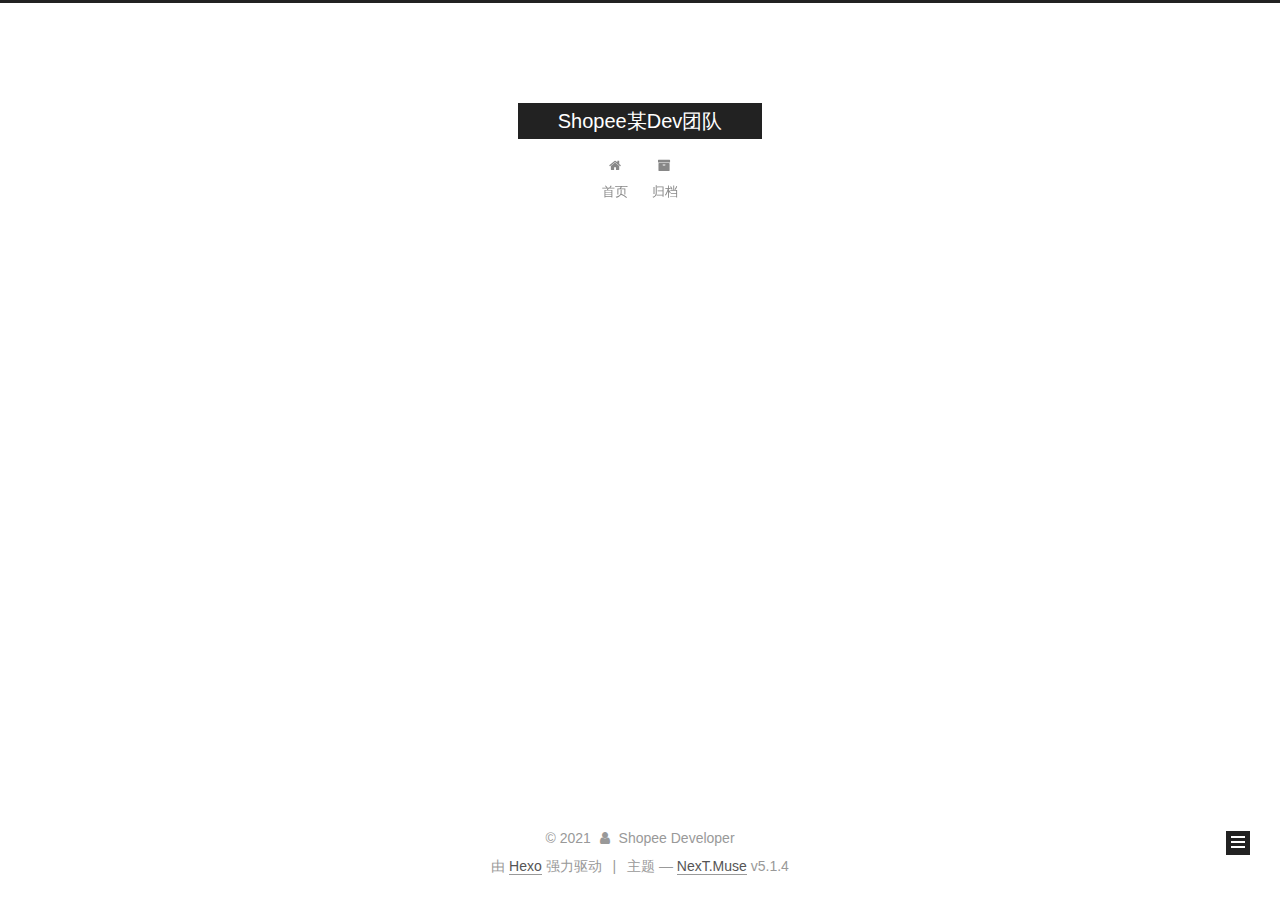
==== archives/index.html @ 21c60d6c "Site updated: 2021-10-01 19:40:52" ====
<!DOCTYPE html>



  


<html class="theme-next muse use-motion" lang="zh-Hans">
<head>
  <meta charset="UTF-8"/>
<meta http-equiv="X-UA-Compatible" content="IE=edge" />
<meta name="viewport" content="width=device-width, initial-scale=1, maximum-scale=1"/>
<meta name="theme-color" content="#222">









<meta http-equiv="Cache-Control" content="no-transform" />
<meta http-equiv="Cache-Control" content="no-siteapp" />
















  
  
  <link href="/lib/fancybox/source/jquery.fancybox.css?v=2.1.5" rel="stylesheet" type="text/css" />







<link href="/lib/font-awesome/css/font-awesome.min.css?v=4.6.2" rel="stylesheet" type="text/css" />

<link href="/css/main.css?v=5.1.4" rel="stylesheet" type="text/css" />


  <link rel="apple-touch-icon" sizes="180x180" href="/images/apple-touch-icon-next.png?v=5.1.4">


  <link rel="icon" type="image/png" sizes="32x32" href="/images/favicon-32x32-next.png?v=5.1.4">


  <link rel="icon" type="image/png" sizes="16x16" href="/images/favicon-16x16-next.png?v=5.1.4">


  <link rel="mask-icon" href="/images/logo.svg?v=5.1.4" color="#222">





  <meta name="keywords" content="Hexo, NexT" />










<meta property="og:type" content="website">
<meta property="og:title" content="Shopee某Dev团队">
<meta property="og:url" content="https://shopeedev.github.io/archives/index.html">
<meta property="og:site_name" content="Shopee某Dev团队">
<meta property="og:locale">
<meta property="article:author" content="Shopee Developer">
<meta name="twitter:card" content="summary">



<script type="text/javascript" id="hexo.configurations">
  var NexT = window.NexT || {};
  var CONFIG = {
    root: '',
    scheme: 'Muse',
    version: '5.1.4',
    sidebar: {"position":"left","display":"post","offset":12,"b2t":false,"scrollpercent":false,"onmobile":false},
    fancybox: true,
    tabs: true,
    motion: {"enable":true,"async":false,"transition":{"post_block":"fadeIn","post_header":"slideDownIn","post_body":"slideDownIn","coll_header":"slideLeftIn","sidebar":"slideUpIn"}},
    duoshuo: {
      userId: '0',
      author: '博主'
    },
    algolia: {
      applicationID: '',
      apiKey: '',
      indexName: '',
      hits: {"per_page":10},
      labels: {"input_placeholder":"Search for Posts","hits_empty":"We didn't find any results for the search: ${query}","hits_stats":"${hits} results found in ${time} ms"}
    }
  };
</script>



  <link rel="canonical" href="https://shopeedev.github.io/archives/"/>





  <title>归档 | Shopee某Dev团队</title>
  








<meta name="generator" content="Hexo 5.4.0"></head>

<body itemscope itemtype="http://schema.org/WebPage" lang="zh-Hans">

  
  
    
  

  <div class="container sidebar-position-left page-archive">
    <div class="headband"></div>

    <header id="header" class="header" itemscope itemtype="http://schema.org/WPHeader">
      <div class="header-inner"><div class="site-brand-wrapper">
  <div class="site-meta ">
    

    <div class="custom-logo-site-title">
      <a href="/"  class="brand" rel="start">
        <span class="logo-line-before"><i></i></span>
        <span class="site-title">Shopee某Dev团队</span>
        <span class="logo-line-after"><i></i></span>
      </a>
    </div>
      
        <p class="site-subtitle"></p>
      
  </div>

  <div class="site-nav-toggle">
    <button>
      <span class="btn-bar"></span>
      <span class="btn-bar"></span>
      <span class="btn-bar"></span>
    </button>
  </div>
</div>

<nav class="site-nav">
  

  
    <ul id="menu" class="menu">
      
        
        <li class="menu-item menu-item-home">
          <a href="/%20" rel="section">
            
              <i class="menu-item-icon fa fa-fw fa-home"></i> <br />
            
            首页
          </a>
        </li>
      
        
        <li class="menu-item menu-item-archives">
          <a href="/archives/%20" rel="section">
            
              <i class="menu-item-icon fa fa-fw fa-archive"></i> <br />
            
            归档
          </a>
        </li>
      

      
    </ul>
  

  
</nav>



 </div>
    </header>

    <main id="main" class="main">
      <div class="main-inner">
        <div class="content-wrap">
          <div id="content" class="content">
            

  
  
  
  <div class="post-block archive">
    <div id="posts" class="posts-collapse">
      <span class="archive-move-on"></span>

      <span class="archive-page-counter">
        
        
        
          
        
        嗯..! 目前共计 1 篇日志。 继续努力。
      </span>

      

        
        
        

        
          
          <div class="collection-title">
            <h1 class="archive-year" id="archive-year-2021">2021</h1>
          </div>
        
        

        

  <article class="post post-type-normal" itemscope itemtype="http://schema.org/Article">
    <header class="post-header">

      <h2 class="post-title">
        
            <a class="post-title-link" href="/2021/10/01/hello-world/" itemprop="url">
              
                <span itemprop="name">Hello World</span>
              
            </a>
        
      </h2>

      <div class="post-meta">
        <time class="post-time" itemprop="dateCreated"
              datetime="2021-10-01T19:23:00+08:00"
              content="2021-10-01" >
          10-01
        </time>
      </div>

    </header>
  </article>



      

    </div>
  </div>
  
  
  

  



          </div>
          


          

        </div>
        
          
  
  <div class="sidebar-toggle">
    <div class="sidebar-toggle-line-wrap">
      <span class="sidebar-toggle-line sidebar-toggle-line-first"></span>
      <span class="sidebar-toggle-line sidebar-toggle-line-middle"></span>
      <span class="sidebar-toggle-line sidebar-toggle-line-last"></span>
    </div>
  </div>

  <aside id="sidebar" class="sidebar">
    
    <div class="sidebar-inner">

      

      

      <section class="site-overview-wrap sidebar-panel sidebar-panel-active">
        <div class="site-overview">
          <div class="site-author motion-element" itemprop="author" itemscope itemtype="http://schema.org/Person">
            
              <p class="site-author-name" itemprop="name"></p>
              <p class="site-description motion-element" itemprop="description"></p>
          </div>

          <nav class="site-state motion-element">

            
              <div class="site-state-item site-state-posts">
              
                <a href="/archives/%20%7C%7C%20archive">
              
                  <span class="site-state-item-count">1</span>
                  <span class="site-state-item-name">日志</span>
                </a>
              </div>
            

            

            

          </nav>

          

          

          
          

          
          

          

        </div>
      </section>

      

      

    </div>
  </aside>


        
      </div>
    </main>

    <footer id="footer" class="footer">
      <div class="footer-inner">
        <div class="copyright">&copy; <span itemprop="copyrightYear">2021</span>
  <span class="with-love">
    <i class="fa fa-user"></i>
  </span>
  <span class="author" itemprop="copyrightHolder">Shopee Developer</span>

  
</div>


  <div class="powered-by">由 <a class="theme-link" target="_blank" href="https://hexo.io">Hexo</a> 强力驱动</div>



  <span class="post-meta-divider">|</span>



  <div class="theme-info">主题 &mdash; <a class="theme-link" target="_blank" href="https://github.com/iissnan/hexo-theme-next">NexT.Muse</a> v5.1.4</div>




        







        
      </div>
    </footer>

    
      <div class="back-to-top">
        <i class="fa fa-arrow-up"></i>
        
      </div>
    

    

  </div>

  

<script type="text/javascript">
  if (Object.prototype.toString.call(window.Promise) !== '[object Function]') {
    window.Promise = null;
  }
</script>









  












  
  
    <script type="text/javascript" src="/lib/jquery/index.js?v=2.1.3"></script>
  

  
  
    <script type="text/javascript" src="/lib/fastclick/lib/fastclick.min.js?v=1.0.6"></script>
  

  
  
    <script type="text/javascript" src="/lib/jquery_lazyload/jquery.lazyload.js?v=1.9.7"></script>
  

  
  
    <script type="text/javascript" src="/lib/velocity/velocity.min.js?v=1.2.1"></script>
  

  
  
    <script type="text/javascript" src="/lib/velocity/velocity.ui.min.js?v=1.2.1"></script>
  

  
  
    <script type="text/javascript" src="/lib/fancybox/source/jquery.fancybox.pack.js?v=2.1.5"></script>
  


  


  <script type="text/javascript" src="/js/src/utils.js?v=5.1.4"></script>

  <script type="text/javascript" src="/js/src/motion.js?v=5.1.4"></script>



  
  

  

  


  <script type="text/javascript" src="/js/src/bootstrap.js?v=5.1.4"></script>



  


  




	





  





  












  





  

  

  

  
  

  

  

  

</body>
</html>
---- css/main.css ----
/* normalize.css v3.0.2 | MIT License | git.io/normalize */
html {
  font-family: sans-serif; /* 1 */
  -ms-text-size-adjust: 100%; /* 2 */
  -webkit-text-size-adjust: 100%; /* 2 */
}
body {
  margin: 0;
}
article,
aside,
details,
figcaption,
figure,
footer,
header,
hgroup,
main,
menu,
nav,
section,
summary {
  display: block;
}
audio,
canvas,
progress,
video {
  display: inline-block; /* 1 */
  vertical-align: baseline; /* 2 */
}
audio:not([controls]) {
  display: none;
  height: 0;
}
[hidden],
template {
  display: none;
}
a {
  background-color: transparent;
}
a:active,
a:hover {
  outline: 0;
}
abbr[title] {
  border-bottom: 1px dotted;
}
b,
strong {
  font-weight: bold;
}
dfn {
  font-style: italic;
}
h1 {
  font-size: 2em;
  margin: 0.67em 0;
}
mark {
  background: #ff0;
  color: #000;
}
small {
  font-size: 80%;
}
sub,
sup {
  font-size: 75%;
  line-height: 0;
  position: relative;
  vertical-align: baseline;
}
sup {
  top: -0.5em;
}
sub {
  bottom: -0.25em;
}
img {
  border: 0;
}
svg:not(:root) {
  overflow: hidden;
}
figure {
  margin: 1em 40px;
}
hr {
  -moz-box-sizing: content-box;
  box-sizing: content-box;
  height: 0;
}
pre {
  overflow: auto;
}
code,
kbd,
pre,
samp {
  font-family: monospace, monospace;
  font-size: 1em;
}
button,
input,
optgroup,
select,
textarea {
  color: inherit; /* 1 */
  font: inherit; /* 2 */
  margin: 0; /* 3 */
}
button {
  overflow: visible;
}
button,
select {
  text-transform: none;
}
button,
html input[type="button"],
input[type="reset"],
input[type="submit"] {
  -webkit-appearance: button; /* 2 */
  cursor: pointer; /* 3 */
}
button[disabled],
html input[disabled] {
  cursor: default;
}
button::-moz-focus-inner,
input::-moz-focus-inner {
  border: 0;
  padding: 0;
}
input {
  line-height: normal;
}
input[type="checkbox"],
input[type="radio"] {
  box-sizing: border-box; /* 1 */
  padding: 0; /* 2 */
}
input[type="number"]::-webkit-inner-spin-button,
input[type="number"]::-webkit-outer-spin-button {
  height: auto;
}
input[type="search"] {
  -webkit-appearance: textfield; /* 1 */
  -moz-box-sizing: content-box;
  -webkit-box-sizing: content-box; /* 2 */
  box-sizing: content-box;
}
input[type="search"]::-webkit-search-cancel-button,
input[type="search"]::-webkit-search-decoration {
  -webkit-appearance: none;
}
fieldset {
  border: 1px solid #c0c0c0;
  margin: 0 2px;
  padding: 0.35em 0.625em 0.75em;
}
legend {
  border: 0; /* 1 */
  padding: 0; /* 2 */
}
textarea {
  overflow: auto;
}
optgroup {
  font-weight: bold;
}
table {
  border-collapse: collapse;
  border-spacing: 0;
}
td,
th {
  padding: 0;
}
::selection {
  background: #262a30;
  color: #fff;
}
body {
  position: relative;
  font-family: 'Lato', "PingFang SC", "Microsoft YaHei", sans-serif;
  font-size: 14px;
  line-height: 2;
  color: #555;
  background: #fff;
}
@media (max-width: 767px) {
  body {
    padding-right: 0 !important;
  }
}
@media (min-width: 768px) and (max-width: 991px) {
  body {
    padding-right: 0 !important;
  }
}
@media (min-width: 1600px) {
  body {
    font-size: 16px;
  }
}
h1,
h2,
h3,
h4,
h5,
h6 {
  margin: 0;
  padding: 0;
  font-weight: bold;
  line-height: 1.5;
  font-family: 'Lato', "PingFang SC", "Microsoft YaHei", sans-serif;
}
h2,
h3,
h4,
h5,
h6 {
  margin: 20px 0 15px;
}
h1 {
  font-size: 22px;
}
@media (max-width: 767px) {
  h1 {
    font-size: 18px;
  }
}
h2 {
  font-size: 20px;
}
@media (max-width: 767px) {
  h2 {
    font-size: 16px;
  }
}
h3 {
  font-size: 18px;
}
@media (max-width: 767px) {
  h3 {
    font-size: 14px;
  }
}
h4 {
  font-size: 16px;
}
@media (max-width: 767px) {
  h4 {
    font-size: 12px;
  }
}
h5 {
  font-size: 14px;
}
@media (max-width: 767px) {
  h5 {
    font-size: 10px;
  }
}
h6 {
  font-size: 12px;
}
@media (max-width: 767px) {
  h6 {
    font-size: 8px;
  }
}
p {
  margin: 0 0 20px 0;
}
a {
  color: #555;
  text-decoration: none;
  outline: none;
  border-bottom: 1px solid #999;
  word-wrap: break-word;
}
a:hover {
  color: #222;
  border-bottom-color: #222;
}
blockquote {
  margin: 0;
  padding: 0;
}
img {
  display: block;
  margin: auto;
  max-width: 100%;
  height: auto;
}
hr {
  margin: 40px 0;
  height: 3px;
  border: none;
  background-color: #ddd;
  background-image: repeating-linear-gradient(-45deg, #fff, #fff 4px, transparent 4px, transparent 8px);
}
blockquote {
  padding: 0 15px;
  color: #666;
  border-left: 4px solid #ddd;
}
blockquote cite::before {
  content: "-";
  padding: 0 5px;
}
dt {
  font-weight: 700;
}
dd {
  margin: 0;
  padding: 0;
}
kbd {
  border: 1px solid #ccc;
  border-radius: 0.2em;
  box-shadow: 0.1em 0.1em 0.2em rgba(0,0,0,0.1);
  background-color: #f9f9f9;
  font-family: inherit;
  background-image: -webkit-linear-gradient(top, #eee, #fff, #eee);
  padding: 0.1em 0.3em;
  white-space: nowrap;
}
.text-left {
  text-align: left;
}
.text-center {
  text-align: center;
}
.text-right {
  text-align: right;
}
.text-justify {
  text-align: justify;
}
.text-nowrap {
  white-space: nowrap;
}
.text-lowercase {
  text-transform: lowercase;
}
.text-uppercase {
  text-transform: uppercase;
}
.text-capitalize {
  text-transform: capitalize;
}
.center-block {
  display: block;
  margin-left: auto;
  margin-right: auto;
}
.clearfix:before,
.clearfix:after {
  content: " ";
  display: table;
}
.clearfix:after {
  clear: both;
}
.pullquote {
  width: 45%;
}
.pullquote.left {
  float: left;
  margin-left: 5px;
  margin-right: 10px;
}
.pullquote.right {
  float: right;
  margin-left: 10px;
  margin-right: 5px;
}
.affix.affix.affix {
  position: fixed;
}
.translation {
  margin-top: -20px;
  font-size: 14px;
  color: #999;
}
.scrollbar-measure {
  width: 100px;
  height: 100px;
  overflow: scroll;
  position: absolute;
  top: -9999px;
}
.use-motion .motion-element {
  opacity: 0;
}
table {
  margin: 20px 0;
  width: 100%;
  border-collapse: collapse;
  border-spacing: 0;
  border: 1px solid #ddd;
  font-size: 14px;
  table-layout: fixed;
  word-wrap: break-all;
}
table>tbody>tr:nth-of-type(odd) {
  background-color: #f9f9f9;
}
table>tbody>tr:hover {
  background-color: #f5f5f5;
}
caption,
th,
td {
  padding: 8px;
  text-align: left;
  vertical-align: middle;
  font-weight: normal;
}
th,
td {
  border-bottom: 3px solid #ddd;
  border-right: 1px solid #eee;
}
th {
  padding-bottom: 10px;
  font-weight: 700;
}
td {
  border-bottom-width: 1px;
}
html,
body {
  height: 100%;
}
.container {
  position: relative;
  min-height: 100%;
}
.header-inner {
  margin: 0 auto;
  padding: 100px 0 70px;
  width: 700px;
}
@media (min-width: 1600px) {
  .container .header-inner {
    width: 900px;
  }
}
.main {
  padding-bottom: 150px;
}
.main-inner {
  margin: 0 auto;
  width: 700px;
}
@media (min-width: 1600px) {
  .container .main-inner {
    width: 900px;
  }
}
.footer {
  position: absolute;
  left: 0;
  bottom: 0;
  width: 100%;
  min-height: 50px;
}
.footer-inner {
  box-sizing: border-box;
  margin: 20px auto;
  width: 700px;
}
@media (min-width: 1600px) {
  .container .footer-inner {
    width: 900px;
  }
}
pre,
.highlight {
  overflow: auto;
  margin: 20px 0;
  padding: 0;
  font-size: 13px;
  color: #4d4d4c;
  background: #f7f7f7;
  line-height: 1.6;
}
pre,
code {
  font-family: consolas, Menlo, "PingFang SC", "Microsoft YaHei", monospace;
}
code {
  padding: 2px 4px;
  word-wrap: break-word;
  color: #555;
  background: #eee;
  border-radius: 3px;
  font-size: 13px;
}
pre {
  padding: 10px;
}
pre code {
  padding: 0;
  color: #4d4d4c;
  background: none;
  text-shadow: none;
}
.highlight {
  border-radius: 1px;
}
.highlight pre {
  border: none;
  margin: 0;
  padding: 10px 0;
}
.highlight table {
  margin: 0;
  width: auto;
  border: none;
}
.highlight td {
  border: none;
  padding: 0;
}
.highlight figcaption {
  font-size: 1em;
  color: #4d4d4c;
  line-height: 1em;
  margin-bottom: 1em;
}
.highlight figcaption:before,
.highlight figcaption:after {
  content: " ";
  display: table;
}
.highlight figcaption:after {
  clear: both;
}
.highlight figcaption a {
  float: right;
  color: #4d4d4c;
}
.highlight figcaption a:hover {
  border-bottom-color: #4d4d4c;
}
.highlight .gutter pre {
  padding-left: 10px;
  padding-right: 10px;
  color: #869194;
  text-align: right;
  background-color: #eff2f3;
}
.highlight .code pre {
  width: 100%;
  padding-left: 10px;
  padding-right: 10px;
  background-color: #f7f7f7;
}
.highlight .line {
  height: 20px;
}
.gutter {
  -webkit-user-select: none;
  -moz-user-select: none;
  -ms-user-select: none;
  user-select: none;
}
.gist table {
  width: auto;
}
.gist table td {
  border: none;
}
pre .deletion {
  background: #fdd;
}
pre .addition {
  background: #dfd;
}
pre .meta {
  color: #8959a8;
}
pre .comment {
  color: #8e908c;
}
pre .variable,
pre .attribute,
pre .tag,
pre .regexp,
pre .ruby .constant,
pre .xml .tag .title,
pre .xml .pi,
pre .xml .doctype,
pre .html .doctype,
pre .css .id,
pre .css .class,
pre .css .pseudo {
  color: #c82829;
}
pre .number,
pre .preprocessor,
pre .built_in,
pre .literal,
pre .params,
pre .constant,
pre .command {
  color: #f5871f;
}
pre .ruby .class .title,
pre .css .rules .attribute,
pre .string,
pre .value,
pre .inheritance,
pre .header,
pre .ruby .symbol,
pre .xml .cdata,
pre .special,
pre .number,
pre .formula {
  color: #718c00;
}
pre .title,
pre .css .hexcolor {
  color: #3e999f;
}
pre .function,
pre .python .decorator,
pre .python .title,
pre .ruby .function .title,
pre .ruby .title .keyword,
pre .perl .sub,
pre .javascript .title,
pre .coffeescript .title {
  color: #4271ae;
}
pre .keyword,
pre .javascript .function {
  color: #8959a8;
}
.full-image.full-image.full-image.full-image {
  border: none;
  max-width: 100%;
  width: auto;
  margin: 20px auto 25px;
}
@media (min-width: 992px) {
  .full-image.full-image.full-image.full-image {
    max-width: none;
    width: 110%;
    margin: 25px -5%;
  }
}
.blockquote-center,
.page-home .post-type-quote blockquote,
.page-post-detail .post-type-quote blockquote {
  position: relative;
  margin: 40px 0;
  padding: 0;
  border-left: none;
  text-align: center;
}
.blockquote-center::before,
.page-home .post-type-quote blockquote::before,
.page-post-detail .post-type-quote blockquote::before,
.blockquote-center::after,
.page-home .post-type-quote blockquote::after,
.page-post-detail .post-type-quote blockquote::after {
  position: absolute;
  content: ' ';
  display: block;
  width: 100%;
  height: 24px;
  opacity: 0.2;
  background-repeat: no-repeat;
  background-position: 0 -6px;
  background-size: 22px 22px;
}
.blockquote-center::before,
.page-home .post-type-quote blockquote::before,
.page-post-detail .post-type-quote blockquote::before {
  top: -20px;
  background-image: url("../images/quote-l.svg");
  border-top: 1px solid #ccc;
}
.blockquote-center::after,
.page-home .post-type-quote blockquote::after,
.page-post-detail .post-type-quote blockquote::after {
  bottom: -20px;
  background-image: url("../images/quote-r.svg");
  border-bottom: 1px solid #ccc;
  background-position: 100% 8px;
}
.blockquote-center p,
.page-home .post-type-quote blockquote p,
.page-post-detail .post-type-quote blockquote p,
.blockquote-center div,
.page-home .post-type-quote blockquote div,
.page-post-detail .post-type-quote blockquote div {
  text-align: center;
}
.post .post-body .group-picture img {
  box-sizing: border-box;
  padding: 0 3px;
  border: none;
}
.post .group-picture-row {
  overflow: hidden;
  margin-top: 6px;
}
.post .group-picture-row:first-child {
  margin-top: 0;
}
.post .group-picture-column {
  float: left;
}
.page-post-detail .post-body .group-picture-column {
  float: none;
  margin-top: 10px;
  width: auto !important;
}
.page-post-detail .post-body .group-picture-column img {
  margin: 0 auto;
}
.page-archive .group-picture-container {
  overflow: hidden;
}
.page-archive .group-picture-row {
  float: left;
}
.page-archive .group-picture-row:first-child {
  margin-top: 6px;
}
.page-archive .group-picture-column {
  max-width: 150px;
  max-height: 150px;
}
.post-body .note {
  position: relative;
  padding: 15px;
  margin-bottom: 20px;
  border: 1px solid #eee;
  border-left-width: 5px;
  border-radius: 3px;
}
.post-body .note h2,
.post-body .note h3,
.post-body .note h4,
.post-body .note h5,
.post-body .note h6 {
  margin-top: 0;
  margin-bottom: 0;
  border-bottom: initial;
  padding-top: 0 !important;
}
.post-body .note p:first-child,
.post-body .note ul:first-child,
.post-body .note ol:first-child,
.post-body .note table:first-child,
.post-body .note pre:first-child,
.post-body .note blockquote:first-child {
  margin-top: 0;
}
.post-body .note p:last-child,
.post-body .note ul:last-child,
.post-body .note ol:last-child,
.post-body .note table:last-child,
.post-body .note pre:last-child,
.post-body .note blockquote:last-child {
  margin-bottom: 0;
}
.post-body .note.default {
  border-left-color: #777;
}
.post-body .note.default h2,
.post-body .note.default h3,
.post-body .note.default h4,
.post-body .note.default h5,
.post-body .note.default h6 {
  color: #777;
}
.post-body .note.primary {
  border-left-color: #6f42c1;
}
.post-body .note.primary h2,
.post-body .note.primary h3,
.post-body .note.primary h4,
.post-body .note.primary h5,
.post-body .note.primary h6 {
  color: #6f42c1;
}
.post-body .note.info {
  border-left-color: #428bca;
}
.post-body .note.info h2,
.post-body .note.info h3,
.post-body .note.info h4,
.post-body .note.info h5,
.post-body .note.info h6 {
  color: #428bca;
}
.post-body .note.success {
  border-left-color: #5cb85c;
}
.post-body .note.success h2,
.post-body .note.success h3,
.post-body .note.success h4,
.post-body .note.success h5,
.post-body .note.success h6 {
  color: #5cb85c;
}
.post-body .note.warning {
  border-left-color: #f0ad4e;
}
.post-body .note.warning h2,
.post-body .note.warning h3,
.post-body .note.warning h4,
.post-body .note.warning h5,
.post-body .note.warning h6 {
  color: #f0ad4e;
}
.post-body .note.danger {
  border-left-color: #d9534f;
}
.post-body .note.danger h2,
.post-body .note.danger h3,
.post-body .note.danger h4,
.post-body .note.danger h5,
.post-body .note.danger h6 {
  color: #d9534f;
}
.post-body .label {
  display: inline;
  padding: 0 2px;
  white-space: nowrap;
}
.post-body .label.default {
  background-color: #f0f0f0;
}
.post-body .label.primary {
  background-color: #efe6f7;
}
.post-body .label.info {
  background-color: #e5f2f8;
}
.post-body .label.success {
  background-color: #e7f4e9;
}
.post-body .label.warning {
  background-color: #fcf6e1;
}
.post-body .label.danger {
  background-color: #fae8eb;
}
.post-body .tabs {
  position: relative;
  display: block;
  margin-bottom: 20px;
  padding-top: 10px;
}
.post-body .tabs ul.nav-tabs {
  margin: 0;
  padding: 0;
  display: flex;
  margin-bottom: -1px;
}
@media (max-width: 413px) {
  .post-body .tabs ul.nav-tabs {
    display: block;
    margin-bottom: 5px;
  }
}
.post-body .tabs ul.nav-tabs li.tab {
  list-style-type: none !important;
  margin: 0 0.25em 0 0;
  border-top: 3px solid transparent;
  border-left: 1px solid transparent;
  border-right: 1px solid transparent;
}
@media (max-width: 413px) {
  .post-body .tabs ul.nav-tabs li.tab {
    margin: initial;
    border-top: 1px solid transparent;
    border-left: 3px solid transparent;
    border-right: 1px solid transparent;
    border-bottom: 1px solid transparent;
  }
}
.post-body .tabs ul.nav-tabs li.tab a {
  outline: 0;
  border-bottom: initial;
  display: block;
  line-height: 1.8em;
  padding: 0.25em 0.75em;
  transition-duration: 0.2s;
  transition-timing-function: ease-out;
  transition-delay: 0s;
}
.post-body .tabs ul.nav-tabs li.tab a i {
  width: 1.285714285714286em;
}
.post-body .tabs ul.nav-tabs li.tab.active {
  border-top: 3px solid #fc6423;
  border-left: 1px solid #ddd;
  border-right: 1px solid #ddd;
  background-color: #fff;
}
@media (max-width: 413px) {
  .post-body .tabs ul.nav-tabs li.tab.active {
    border-top: 1px solid #ddd;
    border-left: 3px solid #fc6423;
    border-right: 1px solid #ddd;
    border-bottom: 1px solid #ddd;
  }
}
.post-body .tabs ul.nav-tabs li.tab.active a {
  cursor: default;
  color: #555;
}
.post-body .tabs .tab-content {
  background-color: #fff;
}
.post-body .tabs .tab-content .tab-pane {
  border: 1px solid #ddd;
  padding: 20px 20px 0 20px;
}
.post-body .tabs .tab-content .tab-pane:not(.active) {
  display: none !important;
}
.post-body .tabs .tab-content .tab-pane.active {
  display: block !important;
}
.btn {
  display: inline-block;
  padding: 0 20px;
  font-size: 14px;
  color: #fff;
  background: #222;
  border: 2px solid #222;
  text-decoration: none;
  border-radius: 0;
  transition-property: background-color;
  transition-duration: 0.2s;
  transition-timing-function: ease-in-out;
  transition-delay: 0s;
  line-height: 2;
}
.btn:hover {
  border-color: #222;
  color: #222;
  background: #fff;
}
.btn +.btn {
  margin: 0 0 8px 8px;
}
.btn .fa-fw {
  width: 1.285714285714286em;
  text-align: left;
}
.btn-bar {
  display: block;
  width: 22px;
  height: 2px;
  background: #555;
  border-radius: 1px;
}
.btn-bar+.btn-bar {
  margin-top: 4px;
}
.pagination {
  margin: 120px 0 40px;
  text-align: center;
  border-top: 1px solid #eee;
}
.page-number-basic,
.pagination .prev,
.pagination .next,
.pagination .page-number,
.pagination .space {
  display: inline-block;
  position: relative;
  top: -1px;
  margin: 0 10px;
  padding: 0 11px;
}
@media (max-width: 767px) {
  .page-number-basic,
  .pagination .prev,
  .pagination .next,
  .pagination .page-number,
  .pagination .space {
    margin: 0 5px;
  }
}
.pagination .prev,
.pagination .next,
.pagination .page-number {
  border-bottom: 0;
  border-top: 1px solid #eee;
  transition-property: border-color;
  transition-duration: 0.2s;
  transition-timing-function: ease-in-out;
  transition-delay: 0s;
}
.pagination .prev:hover,
.pagination .next:hover,
.pagination .page-number:hover {
  border-top-color: #222;
}
.pagination .space {
  padding: 0;
  margin: 0;
}
.pagination .prev {
  margin-left: 0;
}
.pagination .next {
  margin-right: 0;
}
.pagination .page-number.current {
  color: #fff;
  background: #ccc;
  border-top-color: #ccc;
}
@media (max-width: 767px) {
  .pagination {
    border-top: none;
  }
  .pagination .prev,
  .pagination .next,
  .pagination .page-number {
    margin-bottom: 10px;
    border-top: 0;
    border-bottom: 1px solid #eee;
    padding: 0 10px;
  }
  .pagination .prev:hover,
  .pagination .next:hover,
  .pagination .page-number:hover {
    border-bottom-color: #222;
  }
}
.comments {
  margin: 60px 20px 0;
}
.tag-cloud {
  text-align: center;
}
.tag-cloud a {
  display: inline-block;
  margin: 10px;
}
.back-to-top {
  box-sizing: border-box;
  position: fixed;
  bottom: -100px;
  right: 30px;
  z-index: 1050;
  padding: 0 6px;
  width: 24px;
  background: #222;
  font-size: 12px;
  opacity: 1;
  color: #fff;
  cursor: pointer;
  text-align: center;
  -webkit-transform: translateZ(0);
  transition-property: bottom;
  transition-duration: 0.2s;
  transition-timing-function: ease-in-out;
  transition-delay: 0s;
}
@media (min-width: 768px) and (max-width: 991px) {
  .back-to-top {
    display: none !important;
  }
}
@media (max-width: 767px) {
  .back-to-top {
    display: none !important;
  }
}
.back-to-top.back-to-top-on {
  bottom: 19px;
}
.header {
  background: transparent;
}
.header-inner {
  position: relative;
}
.headband {
  height: 3px;
  background: #222;
}
.site-meta {
  margin: 0;
  text-align: center;
}
@media (max-width: 767px) {
  .site-meta {
    text-align: center;
  }
}
.brand {
  position: relative;
  display: inline-block;
  padding: 0 40px;
  color: #fff;
  background: #222;
  border-bottom: none;
}
.brand:hover {
  color: #fff;
}
.logo {
  display: inline-block;
  margin-right: 5px;
  line-height: 36px;
  vertical-align: top;
}
.site-title {
  display: inline-block;
  vertical-align: top;
  line-height: 36px;
  font-size: 20px;
  font-weight: normal;
  font-family: 'Lato', "PingFang SC", "Microsoft YaHei", sans-serif;
}
.site-subtitle {
  margin-top: 10px;
  font-size: 13px;
  color: #999;
}
.use-motion .brand {
  opacity: 0;
}
.use-motion .logo,
.use-motion .site-title,
.use-motion .site-subtitle {
  opacity: 0;
  position: relative;
  top: -10px;
}
.site-nav-toggle {
  display: none;
  position: absolute;
  top: 10px;
  left: 10px;
}
@media (max-width: 767px) {
  .site-nav-toggle {
    display: block;
  }
}
.site-nav-toggle button {
  margin-top: 2px;
  padding: 9px 10px;
  background: transparent;
  border: none;
}
@media (max-width: 767px) {
  .site-nav {
    display: none;
    margin: 0 -10px;
    padding: 0 10px;
    clear: both;
    border-top: 1px solid #ddd;
  }
}
@media (min-width: 768px) and (max-width: 991px) {
  .site-nav {
    display: block !important;
  }
}
@media (min-width: 992px) {
  .site-nav {
    display: block !important;
  }
}
.menu {
  margin-top: 20px;
  padding-left: 0;
  text-align: center;
}
.menu .menu-item {
  display: inline-block;
  margin: 0 10px;
  list-style: none;
}
@media screen and (max-width: 767px) {
  .menu .menu-item {
    margin-top: 10px;
  }
}
.menu .menu-item a {
  display: block;
  font-size: 13px;
  line-height: inherit;
  border-bottom: 1px solid transparent;
  transition-property: border-color;
  transition-duration: 0.2s;
  transition-timing-function: ease-in-out;
  transition-delay: 0s;
}
.menu .menu-item a:hover {
  border-bottom-color: #222;
}
.menu .menu-item .fa {
  margin-right: 5px;
}
.use-motion .menu-item {
  opacity: 0;
}
.post-body {
  font-family: 'Lato', "PingFang SC", "Microsoft YaHei", sans-serif;
}
@media (max-width: 767px) {
  .post-body {
    word-break: break-word;
  }
}
.post-body .fancybox img {
  display: block !important;
  margin: 0 auto;
  cursor: pointer;
  cursor: zoom-in;
  cursor: -webkit-zoom-in;
}
.post-body .image-caption,
.post-body .figure .caption {
  margin: -20px auto 15px;
  text-align: center;
  font-size: 14px;
  color: #999;
  font-weight: bold;
  line-height: 1;
}
.post-sticky-flag {
  display: inline-block;
  font-size: 16px;
  -ms-transform: rotate(30deg);
  -webkit-transform: rotate(30deg);
  -moz-transform: rotate(30deg);
  -ms-transform: rotate(30deg);
  -o-transform: rotate(30deg);
  transform: rotate(30deg);
}
.use-motion .post-block,
.use-motion .pagination,
.use-motion .comments {
  opacity: 0;
}
.use-motion .post-header {
  opacity: 0;
}
.use-motion .post-body {
  opacity: 0;
}
.use-motion .collection-title {
  opacity: 0;
}
.posts-expand {
  padding-top: 40px;
}
@media (max-width: 767px) {
  .posts-expand {
    margin: 0 20px;
  }
  .post-body pre .gutter pre {
    padding-right: 10px;
  }
  .post-body .highlight {
    margin-left: 0px;
    margin-right: 0px;
    padding: 0;
  }
  .post-body .highlight .gutter pre {
    padding-right: 10px;
  }
}
@media (min-width: 992px) {
  .posts-expand .post-body {
    text-align: justify;
  }
}
.posts-expand .post-body h2,
.posts-expand .post-body h3,
.posts-expand .post-body h4,
.posts-expand .post-body h5,
.posts-expand .post-body h6 {
  padding-top: 10px;
}
.posts-expand .post-body h2 .header-anchor,
.posts-expand .post-body h3 .header-anchor,
.posts-expand .post-body h4 .header-anchor,
.posts-expand .post-body h5 .header-anchor,
.posts-expand .post-body h6 .header-anchor {
  float: right;
  margin-left: 10px;
  color: #ccc;
  border-bottom-style: none;
  visibility: hidden;
}
.posts-expand .post-body h2 .header-anchor:hover,
.posts-expand .post-body h3 .header-anchor:hover,
.posts-expand .post-body h4 .header-anchor:hover,
.posts-expand .post-body h5 .header-anchor:hover,
.posts-expand .post-body h6 .header-anchor:hover {
  color: inherit;
}
.posts-expand .post-body h2:hover .header-anchor,
.posts-expand .post-body h3:hover .header-anchor,
.posts-expand .post-body h4:hover .header-anchor,
.posts-expand .post-body h5:hover .header-anchor,
.posts-expand .post-body h6:hover .header-anchor {
  visibility: visible;
}
.posts-expand .post-body ul li {
  list-style: circle;
}
.posts-expand .post-body img {
  box-sizing: border-box;
  margin: auto;
  padding: 3px;
  border: 1px solid #ddd;
}
.posts-expand .post-body .fancybox img {
  margin: 0 auto 25px;
}
@media (max-width: 767px) {
  .posts-collapse {
    margin: 0 20px;
  }
  .posts-collapse .post-title,
  .posts-collapse .post-meta {
    display: block;
    width: auto;
    text-align: left;
  }
}
.posts-collapse {
  position: relative;
  z-index: 1010;
  margin-left: 55px;
}
.posts-collapse::after {
  content: " ";
  position: absolute;
  top: 20px;
  left: 0;
  margin-left: -2px;
  width: 4px;
  height: 100%;
  background: #f5f5f5;
  z-index: -1;
}
@media (max-width: 767px) {
  .posts-collapse {
    margin: 0 20px;
  }
}
.posts-collapse .collection-title {
  position: relative;
  margin: 60px 0;
}
.posts-collapse .collection-title h1,
.posts-collapse .collection-title h2 {
  margin-left: 20px;
}
.posts-collapse .collection-title small {
  color: #bbb;
  margin-left: 5px;
}
.posts-collapse .collection-title::before {
  content: " ";
  position: absolute;
  left: 0;
  top: 50%;
  margin-left: -4px;
  margin-top: -4px;
  width: 8px;
  height: 8px;
  background: #bbb;
  border-radius: 50%;
}
.posts-collapse .post {
  margin: 30px 0;
}
.posts-collapse .post-header {
  position: relative;
  transition-duration: 0.2s;
  transition-timing-function: ease-in-out;
  transition-delay: 0s;
  transition-property: border;
  border-bottom: 1px dashed #ccc;
}
.posts-collapse .post-header::before {
  content: " ";
  position: absolute;
  left: 0;
  top: 12px;
  width: 6px;
  height: 6px;
  margin-left: -4px;
  background: #bbb;
  border-radius: 50%;
  border: 1px solid #fff;
  transition-duration: 0.2s;
  transition-timing-function: ease-in-out;
  transition-delay: 0s;
  transition-property: background;
}
.posts-collapse .post-header:hover {
  border-bottom-color: #666;
}
.posts-collapse .post-header:hover::before {
  background: #222;
}
.posts-collapse .post-meta {
  position: absolute;
  font-size: 12px;
  left: 20px;
  top: 5px;
}
.posts-collapse .post-comments-count {
  display: none;
}
.posts-collapse .post-title {
  margin-left: 60px;
  font-size: 16px;
  font-weight: normal;
  line-height: inherit;
}
.posts-collapse .post-title::after {
  margin-left: 3px;
  opacity: 0.6;
}
.posts-collapse .post-title a {
  color: #666;
  border-bottom: none;
}
.page-home .post-type-quote .post-header,
.page-post-detail .post-type-quote .post-header,
.page-home .post-type-quote .post-tags,
.page-post-detail .post-type-quote .post-tags {
  display: none;
}
.posts-expand .post-title {
  text-align: center;
  word-break: break-word;
  font-weight: 400;
}
.posts-expand .post-title-link {
  display: inline-block;
  position: relative;
  color: #555;
  border-bottom: none;
  line-height: 1.2;
  vertical-align: top;
}
.posts-expand .post-title-link::before {
  content: "";
  position: absolute;
  width: 100%;
  height: 2px;
  bottom: 0;
  left: 0;
  background-color: #000;
  visibility: hidden;
  -webkit-transform: scaleX(0);
  -moz-transform: scaleX(0);
  -ms-transform: scaleX(0);
  -o-transform: scaleX(0);
  transform: scaleX(0);
  transition-duration: 0.2s;
  transition-timing-function: ease-in-out;
  transition-delay: 0s;
}
.posts-expand .post-title-link:hover::before {
  visibility: visible;
  -webkit-transform: scaleX(1);
  -moz-transform: scaleX(1);
  -ms-transform: scaleX(1);
  -o-transform: scaleX(1);
  transform: scaleX(1);
}
.posts-expand .post-title-link .fa {
  font-size: 16px;
}
.posts-expand .post-meta {
  margin: 3px 0 60px 0;
  color: #999;
  font-family: 'Lato', "PingFang SC", "Microsoft YaHei", sans-serif;
  font-size: 12px;
  text-align: center;
}
.posts-expand .post-meta .post-category-list {
  display: inline-block;
  margin: 0;
  padding: 3px;
}
.posts-expand .post-meta .post-category-list-link {
  color: #999;
}
.posts-expand .post-meta .post-description {
  font-size: 14px;
  margin-top: 2px;
}
.post-meta-divider {
  margin: 0 0.5em;
}
.post-meta-item-icon {
  margin-right: 3px;
}
@media (min-width: 768px) and (max-width: 991px) {
  .post-meta-item-icon {
    display: inline-block;
  }
}
@media (max-width: 767px) {
  .post-meta-item-icon {
    display: inline-block;
  }
}
@media (min-width: 768px) and (max-width: 991px) {
  .post-meta-item-text {
    display: none;
  }
}
@media (max-width: 767px) {
  .post-meta-item-text {
    display: none;
  }
}
@media (max-width: 767px) {
  .posts-expand .post-comments-count {
    display: none;
  }
}
.post-button {
  margin-top: 40px;
}
.posts-expand .post-tags {
  margin-top: 40px;
  text-align: center;
}
.posts-expand .post-tags a {
  display: inline-block;
  margin-right: 10px;
  font-size: 13px;
}
.post-nav {
  display: table;
  margin-top: 15px;
  width: 100%;
  border-top: 1px solid #eee;
}
.post-nav-divider {
  display: table-cell;
  width: 10%;
}
.post-nav-item {
  display: table-cell;
  padding: 10px 0 0 0;
  width: 45%;
  vertical-align: top;
}
.post-nav-item a {
  position: relative;
  display: block;
  line-height: 25px;
  font-size: 14px;
  color: #555;
  border-bottom: none;
}
.post-nav-item a:hover {
  color: #222;
  border-bottom: none;
}
.post-nav-item a:active {
  top: 2px;
}
.post-nav-item .fa {
  position: absolute;
  top: 8px;
  left: 0;
  font-size: 12px;
}
.post-nav-next a {
  padding-left: 15px;
}
.post-nav-prev {
  text-align: right;
}
.post-nav-prev a {
  padding-right: 15px;
}
.post-nav-prev .fa {
  right: 0;
  left: auto;
}
.posts-expand .post-eof {
  display: block;
  margin: 80px auto 60px;
  width: 8%;
  height: 1px;
  background: #ccc;
  text-align: center;
}
.post:last-child .post-eof.post-eof.post-eof {
  display: none;
}
.post-gallery {
  display: table;
  table-layout: fixed;
  width: 100%;
  border-collapse: separate;
}
.post-gallery-row {
  display: table-row;
}
.post-gallery .post-gallery-img {
  display: table-cell;
  text-align: center;
  vertical-align: middle;
  border: none;
}
.post-gallery .post-gallery-img img {
  max-width: 100%;
  max-height: 100%;
  border: none;
}
.fancybox-close,
.fancybox-close:hover {
  border: none;
}
.rtl.post-body p,
.rtl.post-body a,
.rtl.post-body h1,
.rtl.post-body h2,
.rtl.post-body h3,
.rtl.post-body h4,
.rtl.post-body h5,
.rtl.post-body h6,
.rtl.post-body li,
.rtl.post-body ul,
.rtl.post-body ol {
  direction: rtl;
  font-family: UKIJ Ekran;
}
.rtl.post-title {
  font-family: UKIJ Ekran;
}
.sidebar {
  position: fixed;
  right: 0;
  top: 0;
  bottom: 0;
  width: 0;
  z-index: 1040;
  box-shadow: inset 0 2px 6px #000;
  background: #222;
  -webkit-transform: translateZ(0);
}
.sidebar a {
  color: #999;
  border-bottom-color: #555;
}
.sidebar a:hover {
  color: #eee;
}
@media (min-width: 768px) and (max-width: 991px) {
  .sidebar {
    display: none !important;
  }
}
@media (max-width: 767px) {
  .sidebar {
    display: none !important;
  }
}
.sidebar-inner {
  position: relative;
  padding: 20px 10px;
  color: #999;
  text-align: center;
}
.site-overview-wrap {
  overflow: hidden;
}
.site-overview {
  overflow-y: auto;
  overflow-x: hidden;
}
.sidebar-toggle {
  position: fixed;
  right: 30px;
  bottom: 45px;
  width: 14px;
  height: 14px;
  padding: 5px;
  background: #222;
  line-height: 0;
  z-index: 1050;
  cursor: pointer;
  -webkit-transform: translateZ(0);
}
@media (min-width: 768px) and (max-width: 991px) {
  .sidebar-toggle {
    display: none !important;
  }
}
@media (max-width: 767px) {
  .sidebar-toggle {
    display: none !important;
  }
}
.sidebar-toggle-line {
  position: relative;
  display: inline-block;
  vertical-align: top;
  height: 2px;
  width: 100%;
  background: #fff;
  margin-top: 3px;
}
.sidebar-toggle-line:first-child {
  margin-top: 0;
}
.site-author-image {
  display: block;
  margin: 0 auto;
  padding: 2px;
  max-width: 96px;
  height: auto;
  border: 2px solid #333;
}
.site-author-name {
  margin: 5px 0 0;
  text-align: center;
  color: #f5f5f5;
  font-weight: normal;
}
.site-description {
  margin-top: 5px;
  text-align: center;
  font-size: 14px;
  color: #999;
}
.site-state {
  overflow: hidden;
  line-height: 1.4;
  white-space: nowrap;
  text-align: center;
}
.site-state-item {
  display: inline-block;
  padding: 0 15px;
  border-left: 1px solid #333;
}
.site-state-item:first-child {
  border-left: none;
}
.site-state-item a {
  border-bottom: none;
}
.site-state-item-count {
  display: block;
  text-align: center;
  color: inherit;
  font-weight: 600;
  font-size: 18px;
}
.site-state-item-name {
  font-size: 13px;
  color: inherit;
}
.feed-link {
  margin-top: 20px;
}
.feed-link a {
  display: inline-block;
  padding: 0 15px;
  color: #fc6423;
  border: 1px solid #fc6423;
  border-radius: 4px;
}
.feed-link a i {
  color: #fc6423;
  font-size: 14px;
}
.feed-link a:hover {
  color: #fff;
  background: #fc6423;
}
.feed-link a:hover i {
  color: #fff;
}
.links-of-author {
  margin-top: 20px;
}
.links-of-author a {
  display: inline-block;
  vertical-align: middle;
  margin-right: 10px;
  margin-bottom: 10px;
  border-bottom-color: #555;
  font-size: 13px;
}
.links-of-author a:before {
  display: inline-block;
  vertical-align: middle;
  margin-right: 3px;
  content: " ";
  width: 4px;
  height: 4px;
  border-radius: 50%;
  background: #ffff6c;
}
.links-of-blogroll {
  font-size: 13px;
}
.links-of-blogroll-title {
  margin-top: 20px;
  font-size: 14px;
  font-weight: 600;
}
.links-of-blogroll-list {
  margin: 0;
  padding: 0;
  list-style: none;
}
.links-of-blogroll-item {
  padding: 2px 10px;
}
.links-of-blogroll-item a {
  max-width: 280px;
  box-sizing: border-box;
  display: inline-block;
  overflow: hidden;
  white-space: nowrap;
  text-overflow: ellipsis;
}
.sidebar-nav {
  margin: 0 0 20px;
  padding-left: 0;
}
.sidebar-nav li {
  display: inline-block;
  cursor: pointer;
  border-bottom: 1px solid transparent;
  font-size: 14px;
  color: #555;
}
.sidebar-nav li:hover {
  color: #f5f5f5;
}
.page-post-detail .sidebar-nav-toc {
  padding: 0 5px;
}
.page-post-detail .sidebar-nav-overview {
  margin-left: 10px;
}
.sidebar-nav .sidebar-nav-active {
  color: #87daff;
  border-bottom-color: #87daff;
}
.sidebar-nav .sidebar-nav-active:hover {
  color: #87daff;
}
.sidebar-panel {
  display: none;
}
.sidebar-panel-active {
  display: block;
}
.post-toc-empty {
  font-size: 14px;
  color: #666;
}
.post-toc-wrap {
  overflow: hidden;
}
.post-toc {
  overflow: auto;
}
.post-toc ol {
  margin: 0;
  padding: 0 2px 5px 10px;
  text-align: left;
  list-style: none;
  font-size: 14px;
}
.post-toc ol > ol {
  padding-left: 0;
}
.post-toc ol a {
  transition-duration: 0.2s;
  transition-timing-function: ease-in-out;
  transition-delay: 0s;
  transition-property: all;
  color: #999;
  border-bottom-color: #555;
}
.post-toc ol a:hover {
  color: #ccc;
  border-bottom-color: #ccc;
}
.post-toc .nav-item {
  overflow: hidden;
  text-overflow: ellipsis;
  text-align: justify;
  white-space: nowrap;
  line-height: 1.8;
}
.post-toc .nav .nav-child {
  display: none;
}
.post-toc .nav .active > .nav-child {
  display: block;
}
.post-toc .nav .active-current > .nav-child {
  display: block;
}
.post-toc .nav .active-current > .nav-child > .nav-item {
  display: block;
}
.post-toc .nav .active > a {
  color: #87daff;
  border-bottom-color: #87daff;
}
.post-toc .nav .active-current > a {
  color: #87daff;
}
.post-toc .nav .active-current > a:hover {
  color: #87daff;
}
.footer {
  font-size: 14px;
  color: #999;
}
.footer img {
  border: none;
}
.footer-inner {
  text-align: center;
}
.with-love {
  display: inline-block;
  margin: 0 5px;
}
.powered-by,
.theme-info {
  display: inline-block;
}
.cc-license {
  margin-top: 10px;
  text-align: center;
}
.cc-license .cc-opacity {
  opacity: 0.7;
  border-bottom: none;
}
.cc-license .cc-opacity:hover {
  opacity: 0.9;
}
.cc-license img {
  display: inline-block;
}
.theme-next #ds-thread #ds-reset {
  color: #555;
}
.theme-next #ds-thread #ds-reset .ds-replybox {
  margin-bottom: 30px;
}
.theme-next #ds-thread #ds-reset .ds-replybox .ds-avatar,
.theme-next #ds-reset .ds-avatar img {
  box-shadow: none;
}
.theme-next #ds-thread #ds-reset .ds-textarea-wrapper {
  border-color: #c7d4e1;
  background: none;
  border-top-right-radius: 3px;
  border-top-left-radius: 3px;
}
.theme-next #ds-thread #ds-reset .ds-textarea-wrapper textarea {
  height: 60px;
}
.theme-next #ds-reset .ds-rounded-top {
  border-radius: 0;
}
.theme-next #ds-thread #ds-reset .ds-post-toolbar {
  box-sizing: border-box;
  border: 1px solid #c7d4e1;
  background: #f6f8fa;
}
.theme-next #ds-thread #ds-reset .ds-post-options {
  height: 40px;
  border: none;
  background: none;
}
.theme-next #ds-thread #ds-reset .ds-toolbar-buttons {
  top: 11px;
}
.theme-next #ds-thread #ds-reset .ds-sync {
  top: 5px;
}
.theme-next #ds-thread #ds-reset .ds-post-button {
  top: 4px;
  right: 5px;
  width: 90px;
  height: 30px;
  border: 1px solid #c5ced7;
  border-radius: 3px;
  background-image: linear-gradient(#fbfbfc, #f5f7f9);
  color: #60676d;
}
.theme-next #ds-thread #ds-reset .ds-post-button:hover {
  background-position: 0 -30px;
  color: #60676d;
}
.theme-next #ds-thread #ds-reset .ds-comments-info {
  padding: 10px 0;
}
.theme-next #ds-thread #ds-reset .ds-sort {
  display: none;
}
.theme-next #ds-thread #ds-reset li.ds-tab a.ds-current {
  border: none;
  background: #f6f8fa;
  color: #60676d;
}
.theme-next #ds-thread #ds-reset li.ds-tab a.ds-current:hover {
  background-color: #e9f0f7;
  color: #60676d;
}
.theme-next #ds-thread #ds-reset li.ds-tab a {
  border-radius: 2px;
  padding: 5px;
}
.theme-next #ds-thread #ds-reset .ds-login-buttons p {
  color: #999;
  line-height: 36px;
}
.theme-next #ds-thread #ds-reset .ds-login-buttons .ds-service-list li {
  height: 28px;
}
.theme-next #ds-thread #ds-reset .ds-service-list a {
  background: none;
  padding: 5px;
  border: 1px solid;
  border-radius: 3px;
  text-align: center;
}
.theme-next #ds-thread #ds-reset .ds-service-list a:hover {
  color: #fff;
  background: #666;
}
.theme-next #ds-thread #ds-reset .ds-service-list .ds-weibo {
  color: #fc9b00;
  border-color: #fc9b00;
}
.theme-next #ds-thread #ds-reset .ds-service-list .ds-weibo:hover {
  background: #fc9b00;
}
.theme-next #ds-thread #ds-reset .ds-service-list .ds-qq {
  color: #60a3ec;
  border-color: #60a3ec;
}
.theme-next #ds-thread #ds-reset .ds-service-list .ds-qq:hover {
  background: #60a3ec;
}
.theme-next #ds-thread #ds-reset .ds-service-list .ds-renren {
  color: #2e7ac4;
  border-color: #2e7ac4;
}
.theme-next #ds-thread #ds-reset .ds-service-list .ds-renren:hover {
  background: #2e7ac4;
}
.theme-next #ds-thread #ds-reset .ds-service-list .ds-douban {
  color: #37994c;
  border-color: #37994c;
}
.theme-next #ds-thread #ds-reset .ds-service-list .ds-douban:hover {
  background: #37994c;
}
.theme-next #ds-thread #ds-reset .ds-service-list .ds-kaixin {
  color: #fef20d;
  border-color: #fef20d;
}
.theme-next #ds-thread #ds-reset .ds-service-list .ds-kaixin:hover {
  background: #fef20d;
}
.theme-next #ds-thread #ds-reset .ds-service-list .ds-netease {
  color: #f00;
  border-color: #f00;
}
.theme-next #ds-thread #ds-reset .ds-service-list .ds-netease:hover {
  background: #f00;
}
.theme-next #ds-thread #ds-reset .ds-service-list .ds-sohu {
  color: #ffcb05;
  border-color: #ffcb05;
}
.theme-next #ds-thread #ds-reset .ds-service-list .ds-sohu:hover {
  background: #ffcb05;
}
.theme-next #ds-thread #ds-reset .ds-service-list .ds-baidu {
  color: #2831e0;
  border-color: #2831e0;
}
.theme-next #ds-thread #ds-reset .ds-service-list .ds-baidu:hover {
  background: #2831e0;
}
.theme-next #ds-thread #ds-reset .ds-service-list .ds-google {
  color: #166bec;
  border-color: #166bec;
}
.theme-next #ds-thread #ds-reset .ds-service-list .ds-google:hover {
  background: #166bec;
}
.theme-next #ds-thread #ds-reset .ds-service-list .ds-weixin {
  color: #00ce0d;
  border-color: #00ce0d;
}
.theme-next #ds-thread #ds-reset .ds-service-list .ds-weixin:hover {
  background: #00ce0d;
}
.theme-next #ds-thread #ds-reset .ds-service-list .ds-more-services {
  border: none;
}
.theme-next #ds-thread #ds-reset .ds-service-list .ds-more-services:hover {
  background: none;
}
.theme-next #ds-reset .duoshuo-ua-admin {
  display: inline-block;
  color: #f00;
}
.theme-next #ds-reset .duoshuo-ua-platform,
.theme-next #ds-reset .duoshuo-ua-browser {
  color: #ccc;
}
.theme-next #ds-reset .duoshuo-ua-platform .fa,
.theme-next #ds-reset .duoshuo-ua-browser .fa {
  display: inline-block;
  margin-right: 3px;
}
.theme-next #ds-reset .duoshuo-ua-separator {
  display: inline-block;
  margin-left: 5px;
}
.theme-next .this_ua {
  background-color: #ccc !important;
  border-radius: 4px;
  padding: 0 5px !important;
  margin: 1px 1px !important;
  border: 1px solid #bbb !important;
  color: #fff;
  display: inline-block !important;
}
.theme-next .this_ua.admin {
  background-color: #d9534f !important;
  border-color: #d9534f !important;
}
.theme-next .this_ua.platform.iOS,
.theme-next .this_ua.platform.Mac,
.theme-next .this_ua.platform.Windows {
  background-color: #39b3d7 !important;
  border-color: #46b8da !important;
}
.theme-next .this_ua.platform.Linux {
  background-color: #3a3a3a !important;
  border-color: #1f1f1f !important;
}
.theme-next .this_ua.platform.Android {
  background-color: #00c47d !important;
  border-color: #01b171 !important;
}
.theme-next .this_ua.browser.Mobile,
.theme-next .this_ua.browser.Chrome {
  background-color: #5cb85c !important;
  border-color: #4cae4c !important;
}
.theme-next .this_ua.browser.Firefox {
  background-color: #f0ad4e !important;
  border-color: #eea236 !important;
}
.theme-next .this_ua.browser.Maxthon,
.theme-next .this_ua.browser.IE {
  background-color: #428bca !important;
  border-color: #357ebd !important;
}
.theme-next .this_ua.browser.baidu,
.theme-next .this_ua.browser.UCBrowser,
.theme-next .this_ua.browser.Opera {
  background-color: #d9534f !important;
  border-color: #d43f3a !important;
}
.theme-next .this_ua.browser.Android,
.theme-next .this_ua.browser.QQBrowser {
  background-color: #78ace9 !important;
  border-color: #4cae4c !important;
}
.post-spread {
  margin-top: 20px;
  text-align: center;
}
.jiathis_style {
  display: inline-block;
}
.jiathis_style a {
  border: none;
}
.fa {
  font-family: FontAwesome !important;
}
.post-spread {
  margin-top: 20px;
  text-align: center;
}
.bdshare-slide-button-box a {
  border: none;
}
.bdsharebuttonbox {
  display: inline-block;
}
.bdsharebuttonbox a {
  border: none;
}
.local-search-pop-overlay {
  position: fixed;
  width: 100%;
  height: 100%;
  top: 0;
  left: 0;
  z-index: 2080;
  background-color: rgba(0,0,0,0.3);
}
.local-search-popup {
  display: none;
  position: fixed;
  top: 10%;
  left: 50%;
  margin-left: -350px;
  width: 700px;
  height: 80%;
  padding: 0;
  background: #fff;
  color: #333;
  z-index: 9999;
  border-radius: 5px;
}
@media (max-width: 767px) {
  .local-search-popup {
    padding: 0;
    top: 0;
    left: 0;
    margin: 0;
    width: 100%;
    height: 100%;
    border-radius: 0;
  }
}
.local-search-popup ul.search-result-list {
  padding: 0;
  margin: 0 5px;
}
.local-search-popup p.search-result {
  border-bottom: 1px dashed #ccc;
  padding: 5px 0;
}
.local-search-popup a.search-result-title {
  font-weight: bold;
  font-size: 16px;
}
.local-search-popup .search-keyword {
  border-bottom: 1px dashed #f00;
  font-weight: bold;
  color: #f00;
}
.local-search-popup .local-search-header {
  padding: 5px;
  height: 36px;
  background: #f5f5f5;
  border-top-left-radius: 5px;
  border-top-right-radius: 5px;
}
.local-search-popup #local-search-result {
  overflow: auto;
  position: relative;
  padding: 5px 25px;
  height: calc(100% - 55px);
}
.local-search-popup .local-search-input-wrapper {
  display: inline-block;
  width: calc(100% - 90px);
  height: 36px;
  line-height: 36px;
  padding: 0 5px;
}
.local-search-popup .local-search-input-wrapper input {
  padding: 8px 0;
  height: 20px;
  display: block;
  width: 100%;
  outline: none;
  border: none;
  background: transparent;
  vertical-align: middle;
}
.local-search-popup .search-icon,
.local-search-popup .popup-btn-close {
  display: inline-block;
  font-size: 18px;
  color: #999;
  height: 36px;
  width: 18px;
  padding-left: 10px;
  padding-right: 10px;
}
.local-search-popup .search-icon {
  float: left;
}
.local-search-popup .popup-btn-close {
  border-left: 1px solid #eee;
  float: right;
  cursor: pointer;
}
.local-search-popup #no-result {
  position: absolute;
  left: 50%;
  top: 50%;
  -webkit-transform: translate(-50%, -50%);
  -webkit-transform: translate(-50%, -50%);
  -moz-transform: translate(-50%, -50%);
  -ms-transform: translate(-50%, -50%);
  -o-transform: translate(-50%, -50%);
  transform: translate(-50%, -50%);
  color: #ccc;
}
.site-uv,
.site-pv,
.page-pv {
  display: inline-block;
}
.site-uv .busuanzi-value,
.site-pv .busuanzi-value,
.page-pv .busuanzi-value {
  margin: 0 5px;
}
.site-uv {
  margin-right: 10px;
}
.site-uv::after {
  content: "|";
  padding-left: 10px;
}
.page-archive .archive-page-counter {
  position: relative;
  top: 3px;
  left: 20px;
}
@media (max-width: 767px) {
  .page-archive .archive-page-counter {
    top: 5px;
  }
}
.page-archive .posts-collapse .archive-move-on {
  position: absolute;
  top: 11px;
  left: 0;
  margin-left: -6px;
  width: 10px;
  height: 10px;
  opacity: 0.5;
  background: #555;
  border: 1px solid #fff;
  border-radius: 50%;
}
.category-all-page .category-all-title {
  text-align: center;
}
.category-all-page .category-all {
  margin-top: 20px;
}
.category-all-page .category-list {
  margin: 0;
  padding: 0;
  list-style: none;
}
.category-all-page .category-list-item {
  margin: 5px 10px;
}
.category-all-page .category-list-count {
  color: #bbb;
}
.category-all-page .category-list-count:before {
  display: inline;
  content: " (";
}
.category-all-page .category-list-count:after {
  display: inline;
  content: ") ";
}
.category-all-page .category-list-child {
  padding-left: 10px;
}
#schedule ul#event-list {
  padding-left: 30px;
}
#schedule ul#event-list hr {
  margin: 20px 0 45px 0 !important;
  background: #222;
}
#schedule ul#event-list hr:after {
  display: inline-block;
  content: 'NOW';
  background: #222;
  color: #fff;
  font-weight: bold;
  text-align: right;
  padding: 0 5px;
}
#schedule ul#event-list li.event {
  margin: 20px 0px;
  background: #f9f9f9;
  padding-left: 10px;
  min-height: 40px;
}
#schedule ul#event-list li.event h2.event-summary {
  margin: 0;
  padding-bottom: 3px;
}
#schedule ul#event-list li.event h2.event-summary:before {
  display: inline-block;
  font-family: FontAwesome;
  font-size: 8px;
  content: '\f111';
  vertical-align: middle;
  margin-right: 25px;
  color: #bbb;
}
#schedule ul#event-list li.event span.event-relative-time {
  display: inline-block;
  font-size: 12px;
  font-weight: 400;
  padding-left: 12px;
  color: #bbb;
}
#schedule ul#event-list li.event span.event-details {
  display: block;
  color: #bbb;
  margin-left: 56px;
  padding-top: 3px;
  padding-bottom: 6px;
  text-indent: -24px;
  line-height: 18px;
}
#schedule ul#event-list li.event span.event-details:before {
  text-indent: 0;
  display: inline-block;
  width: 14px;
  font-family: FontAwesome;
  text-align: center;
  margin-right: 9px;
  color: #bbb;
}
#schedule ul#event-list li.event span.event-details.event-location:before {
  content: '\f041';
}
#schedule ul#event-list li.event span.event-details.event-duration:before {
  content: '\f017';
}
#schedule ul#event-list li.event-past {
  background: #fcfcfc;
}
#schedule ul#event-list li.event-past > * {
  opacity: 0.6;
}
#schedule ul#event-list li.event-past h2.event-summary {
  color: #bbb;
}
#schedule ul#event-list li.event-past h2.event-summary:before {
  color: #dfdfdf;
}
#schedule ul#event-list li.event-now {
  background: #222;
  color: #fff;
  padding: 15px 0 15px 10px;
}
#schedule ul#event-list li.event-now h2.event-summary:before {
  -webkit-transform: scale(1.2);
  -moz-transform: scale(1.2);
  -ms-transform: scale(1.2);
  -o-transform: scale(1.2);
  transform: scale(1.2);
  color: #fff;
  animation: dot-flash 1s alternate infinite ease-in-out;
}
#schedule ul#event-list li.event-now * {
  color: #fff !important;
}
@-moz-keyframes dot-flash {
  from {
    opacity: 1;
    -webkit-transform: scale(1.1);
    -moz-transform: scale(1.1);
    -ms-transform: scale(1.1);
    -o-transform: scale(1.1);
    transform: scale(1.1);
  }
  to {
    opacity: 0;
    -webkit-transform: scale(1);
    -moz-transform: scale(1);
    -ms-transform: scale(1);
    -o-transform: scale(1);
    transform: scale(1);
  }
}
@-webkit-keyframes dot-flash {
  from {
    opacity: 1;
    -webkit-transform: scale(1.1);
    -moz-transform: scale(1.1);
    -ms-transform: scale(1.1);
    -o-transform: scale(1.1);
    transform: scale(1.1);
  }
  to {
    opacity: 0;
    -webkit-transform: scale(1);
    -moz-transform: scale(1);
    -ms-transform: scale(1);
    -o-transform: scale(1);
    transform: scale(1);
  }
}
@-o-keyframes dot-flash {
  from {
    opacity: 1;
    -webkit-transform: scale(1.1);
    -moz-transform: scale(1.1);
    -ms-transform: scale(1.1);
    -o-transform: scale(1.1);
    transform: scale(1.1);
  }
  to {
    opacity: 0;
    -webkit-transform: scale(1);
    -moz-transform: scale(1);
    -ms-transform: scale(1);
    -o-transform: scale(1);
    transform: scale(1);
  }
}
@keyframes dot-flash {
  from {
    opacity: 1;
    -webkit-transform: scale(1.1);
    -moz-transform: scale(1.1);
    -ms-transform: scale(1.1);
    -o-transform: scale(1.1);
    transform: scale(1.1);
  }
  to {
    opacity: 0;
    -webkit-transform: scale(1);
    -moz-transform: scale(1);
    -ms-transform: scale(1);
    -o-transform: scale(1);
    transform: scale(1);
  }
}
.page-post-detail .sidebar-toggle-line {
  background: #87daff;
}
.page-post-detail .comments {
  overflow: hidden;
}
@media (max-width: 767px) {
  .header-inner,
  .container .main-inner,
  .footer-inner {
    width: auto;
  }
}
embed {
  display: block;
  margin: 0px auto 25px auto;
}
.custom-logo .site-meta-headline {
  text-align: center;
}
.custom-logo .brand {
  background: none;
}
.custom-logo .site-title {
  margin: 10px auto 0;
  font-size: 24px;
  color: #222;
}
.custom-logo .site-title a {
  border: none;
}
.custom-logo-image {
  margin: 0 auto;
  padding: 5px;
  max-width: 150px;
  background: #fff;
}
@media (max-width: 767px) {
  .site-nav {
    position: absolute;
    left: 0;
    top: 52px;
    margin: 0;
    width: 100%;
    padding: 0;
    background: #fff;
    border-bottom: 1px solid #ddd;
    z-index: 1030;
  }
}
@media (max-width: 767px) {
  .menu {
    text-align: left;
  }
}
@media (max-width: 767px) {
  .menu .menu-item {
    display: block;
    margin: 0 10px;
    vertical-align: top;
  }
}
@media (max-width: 767px) {
  .menu .menu-item br {
    display: none;
  }
}
@media (max-width: 767px) {
  .menu .menu-item a {
    padding: 5px 10px;
  }
}
.menu .menu-item .fa {
  margin-right: 0;
}
.site-search form {
  display: none;
}
.links-of-blogroll-inline .links-of-blogroll-item {
  display: inline-block;
}
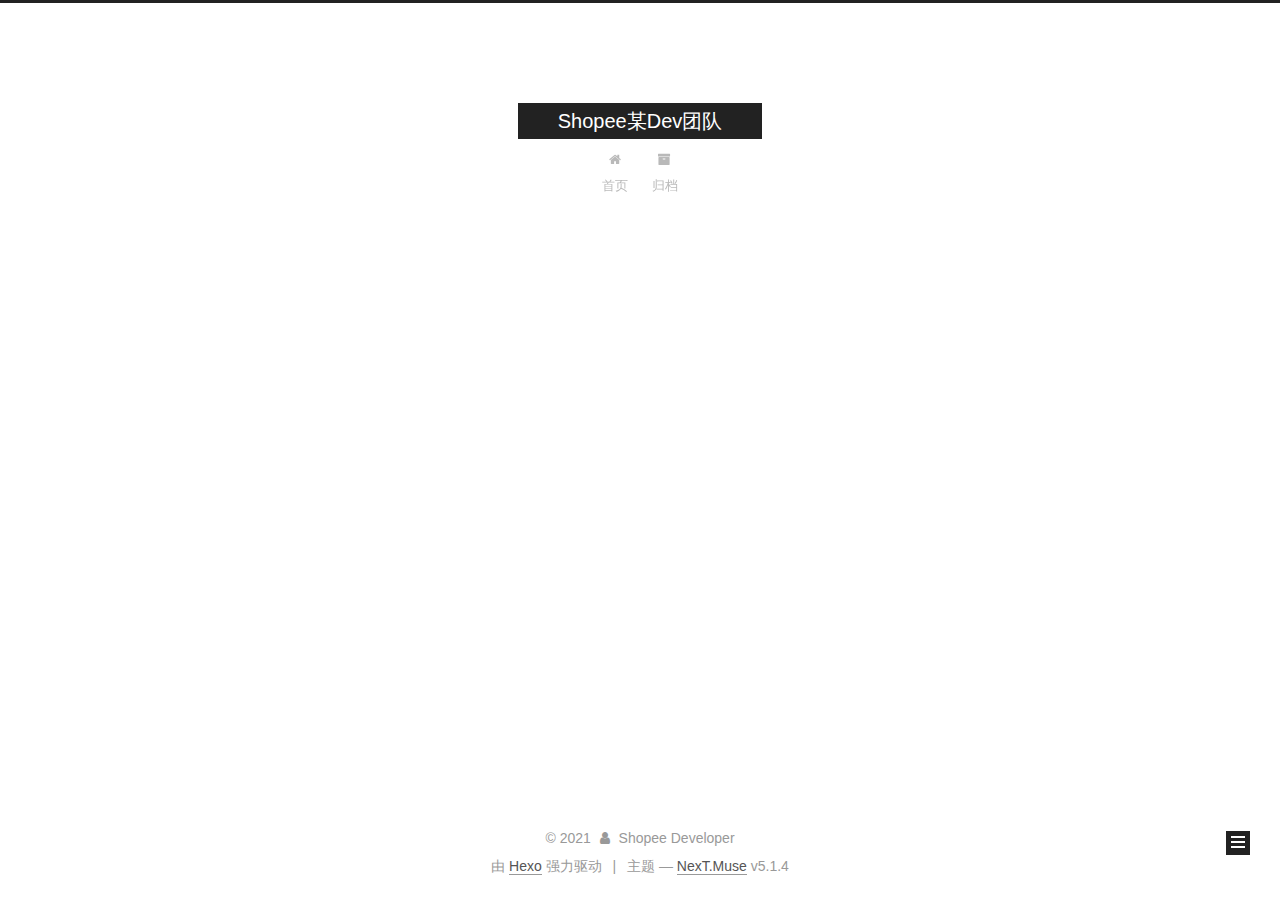
==== commit 47432251: "Site updated: 2021-10-01 20:29:00" ====
--- a/archives/index.html
+++ b/archives/index.html
@@ -261,7 +261,7 @@
 
       <div class="post-meta">
         <time class="post-time" itemprop="dateCreated"
-              datetime="2021-10-01T19:23:00+08:00"
+              datetime="2021-10-01T19:58:01+08:00"
               content="2021-10-01" >
           10-01
         </time>
--- a/css/main.css
+++ b/css/main.css
@@ -1822,7 +1822,7 @@
   width: 4px;
   height: 4px;
   border-radius: 50%;
-  background: #ffff6c;
+  background: #ff7de0;
 }
 .links-of-blogroll {
   font-size: 13px;
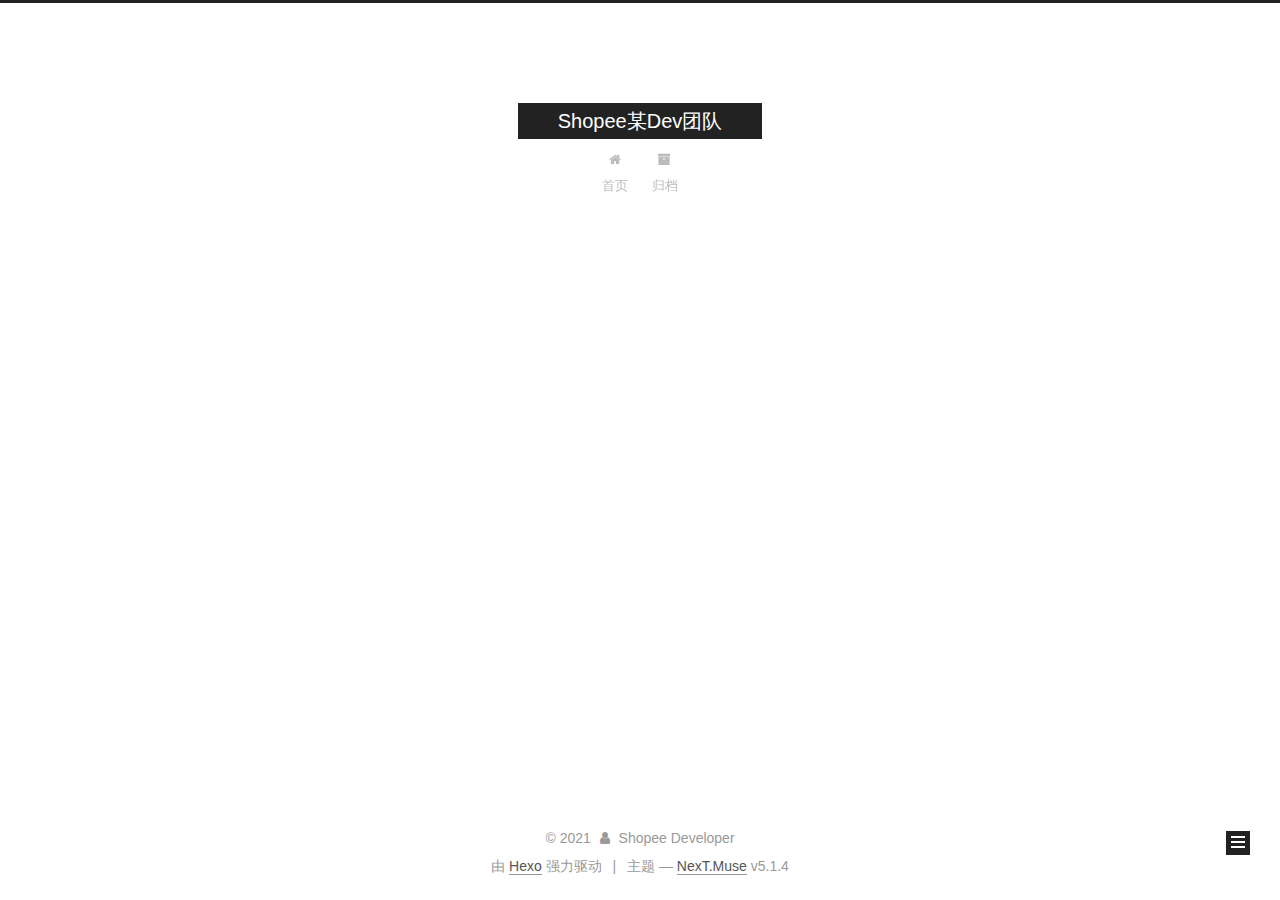
==== commit 03184398: "Site updated: 2021-10-30 10:50:11" ====
--- a/archives/index.html
+++ b/archives/index.html
@@ -128,6 +128,16 @@
 
 
 
+  <script type="text/javascript">
+    var _hmt = _hmt || [];
+    (function() {
+      var hm = document.createElement("script");
+      hm.src = "https://hm.baidu.com/hm.js?bd51d5f35cd615bfebcef387a7de7ebf";
+      var s = document.getElementsByTagName("script")[0];
+      s.parentNode.insertBefore(hm, s);
+    })();
+  </script>
+
 
 
 
@@ -177,7 +187,7 @@
       
         
         <li class="menu-item menu-item-home">
-          <a href="/%20" rel="section">
+          <a href="/" rel="section">
             
               <i class="menu-item-icon fa fa-fw fa-home"></i> <br />
             
@@ -187,7 +197,7 @@
       
         
         <li class="menu-item menu-item-archives">
-          <a href="/archives/%20" rel="section">
+          <a href="/archives/" rel="section">
             
               <i class="menu-item-icon fa fa-fw fa-archive"></i> <br />
             
@@ -227,7 +237,7 @@
         
           
         
-        嗯..! 目前共计 1 篇日志。 继续努力。
+        嗯..! 目前共计 2 篇日志。 继续努力。
       </span>
 
       
@@ -251,9 +261,9 @@
 
       <h2 class="post-title">
         
-            <a class="post-title-link" href="/2021/10/01/hello-world/" itemprop="url">
-              
-                <span itemprop="name">Hello World</span>
+            <a class="post-title-link" href="/2021/10/30/software-design-intro/" itemprop="url">
+              
+                <span itemprop="name">浅谈软件设计</span>
               
             </a>
         
@@ -261,9 +271,46 @@
 
       <div class="post-meta">
         <time class="post-time" itemprop="dateCreated"
-              datetime="2021-10-01T19:58:01+08:00"
-              content="2021-10-01" >
-          10-01
+              datetime="2021-10-30T09:38:05+08:00"
+              content="2021-10-30" >
+          10-30
+        </time>
+      </div>
+
+    </header>
+  </article>
+
+
+
+      
+
+        
+        
+        
+
+        
+        
+
+        
+
+  <article class="post post-type-normal" itemscope itemtype="http://schema.org/Article">
+    <header class="post-header">
+
+      <h2 class="post-title">
+        
+            <a class="post-title-link" href="/2021/10/28/%E5%B7%A5%E7%A8%8B%20_%20%E5%A6%82%E4%BD%95%E5%86%99%E5%87%BA%E4%BC%98%E7%A7%80%E7%9A%84%E5%8D%95%E6%B5%8B/" itemprop="url">
+              
+                <span itemprop="name">工程 | 如何写出优秀的单测</span>
+              
+            </a>
+        
+      </h2>
+
+      <div class="post-meta">
+        <time class="post-time" itemprop="dateCreated"
+              datetime="2021-10-28T13:12:11+08:00"
+              content="2021-10-28" >
+          10-28
         </time>
       </div>
 
@@ -323,9 +370,9 @@
             
               <div class="site-state-item site-state-posts">
               
-                <a href="/archives/%20%7C%7C%20archive">
-              
-                  <span class="site-state-item-count">1</span>
+                <a href="/archives/%7C%7C%20archive">
+              
+                  <span class="site-state-item-count">2</span>
                   <span class="site-state-item-name">日志</span>
                 </a>
               </div>
@@ -333,6 +380,15 @@
 
             
 
+            
+              
+              
+              <div class="site-state-item site-state-tags">
+                
+                  <span class="site-state-item-count">2</span>
+                  <span class="site-state-item-name">标签</span>
+                
+              </div>
             
 
           </nav>
--- a/css/main.css
+++ b/css/main.css
@@ -1822,7 +1822,7 @@
   width: 4px;
   height: 4px;
   border-radius: 50%;
-  background: #ff7de0;
+  background: #7155ff;
 }
 .links-of-blogroll {
   font-size: 13px;
